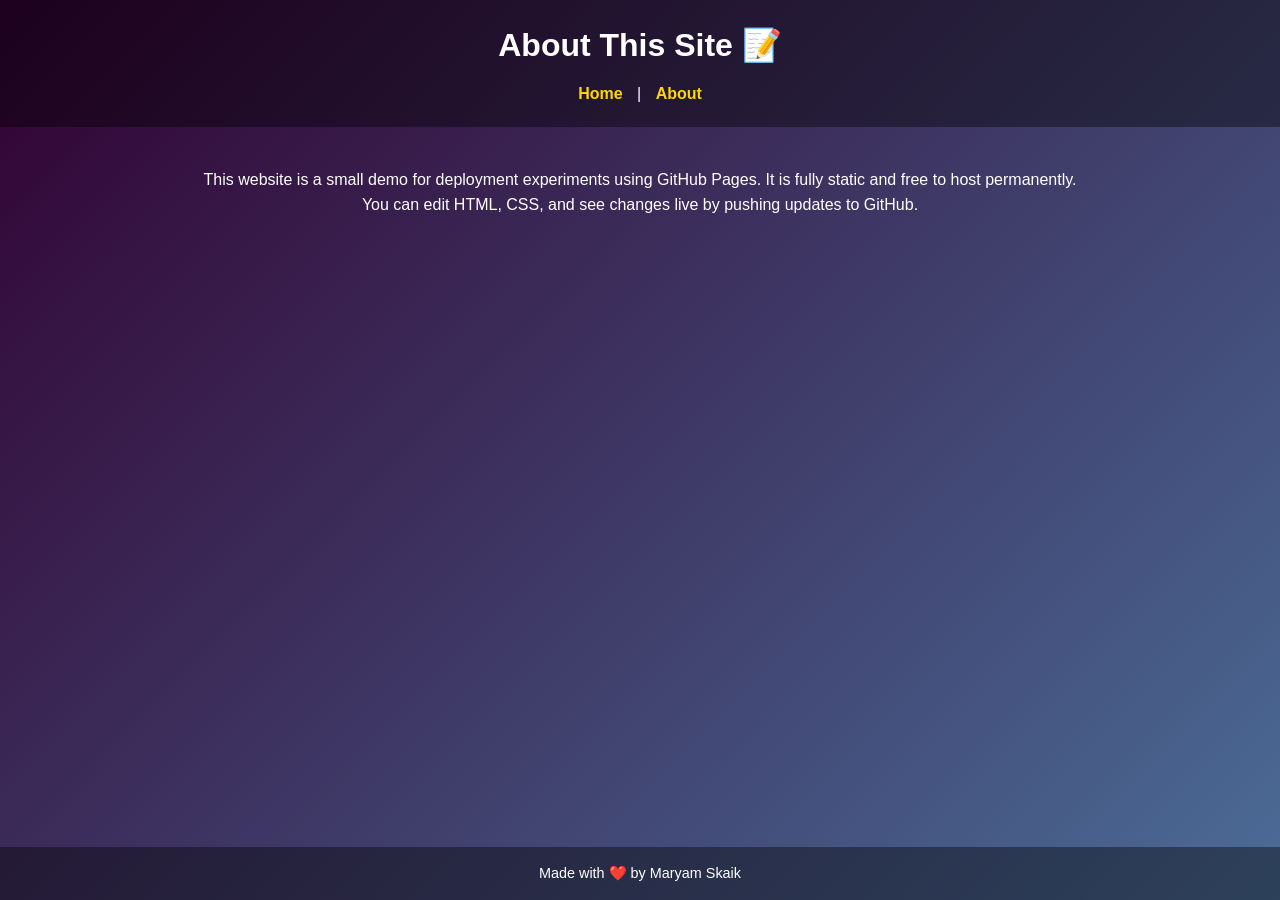
==== about.html @ d7eb7f32 "Initial commit: static website" ====
<!DOCTYPE html>
<html lang="en">
<head>
  <meta charset="UTF-8" />
  <meta name="viewport" content="width=device-width, initial-scale=1.0" />
  <title>About - Maryam's Demo Site</title>
  <link rel="stylesheet" href="./css/style.css" />
</head>
<body>
  <header>
    <h1>About This Site 📝</h1>
    <nav>
      <a href="index.html">Home</a> |
      <a href="about.html">About</a>
    </nav>
  </header>
  <main>
    <p>This website is a small demo for deployment experiments using GitHub Pages. It is fully static and free to host permanently.</p>
    <p>You can edit HTML, CSS, and see changes live by pushing updates to GitHub.</p>
  </main>
  <footer>
    <p>Made with ❤️ by Maryam Skaik</p>
  </footer>
</body>
</html>
---- css/style.css ----
/* Reset and base styles */
* {
    margin: 0;
    padding: 0;
    box-sizing: border-box;
  }
  
  body {
    font-family: 'Roboto', sans-serif;
    background: linear-gradient(135deg, #310131, #4b6c97);
    color: #ffffff;
    line-height: 1.6;
    min-height: 100vh;
    display: flex;
    flex-direction: column;
  }
  
  header {
    background-color: rgba(0,0,0,0.4);
    padding: 20px;
    text-align: center;
  }
  
  header h1 {
    font-size: 2em;
    margin-bottom: 10px;
  }
  
  nav a {
    color: #ffd700;
    text-decoration: none;
    margin: 0 10px;
    font-weight: bold;
  }
  
  nav a:hover {
    text-decoration: underline;
  }
  
  main {
    flex: 1;
    padding: 40px 20px;
    text-align: center;
  }
  
  section.intro h2 {
    margin-bottom: 10px;
    font-size: 1.5em;
  }
  
  section.intro p {
    max-width: 600px;
    margin: 0 auto;
    font-size: 1.1em;
  }
  
  footer {
    background-color: rgba(0,0,0,0.4);
    text-align: center;
    padding: 15px;
    font-size: 0.9em;
  }
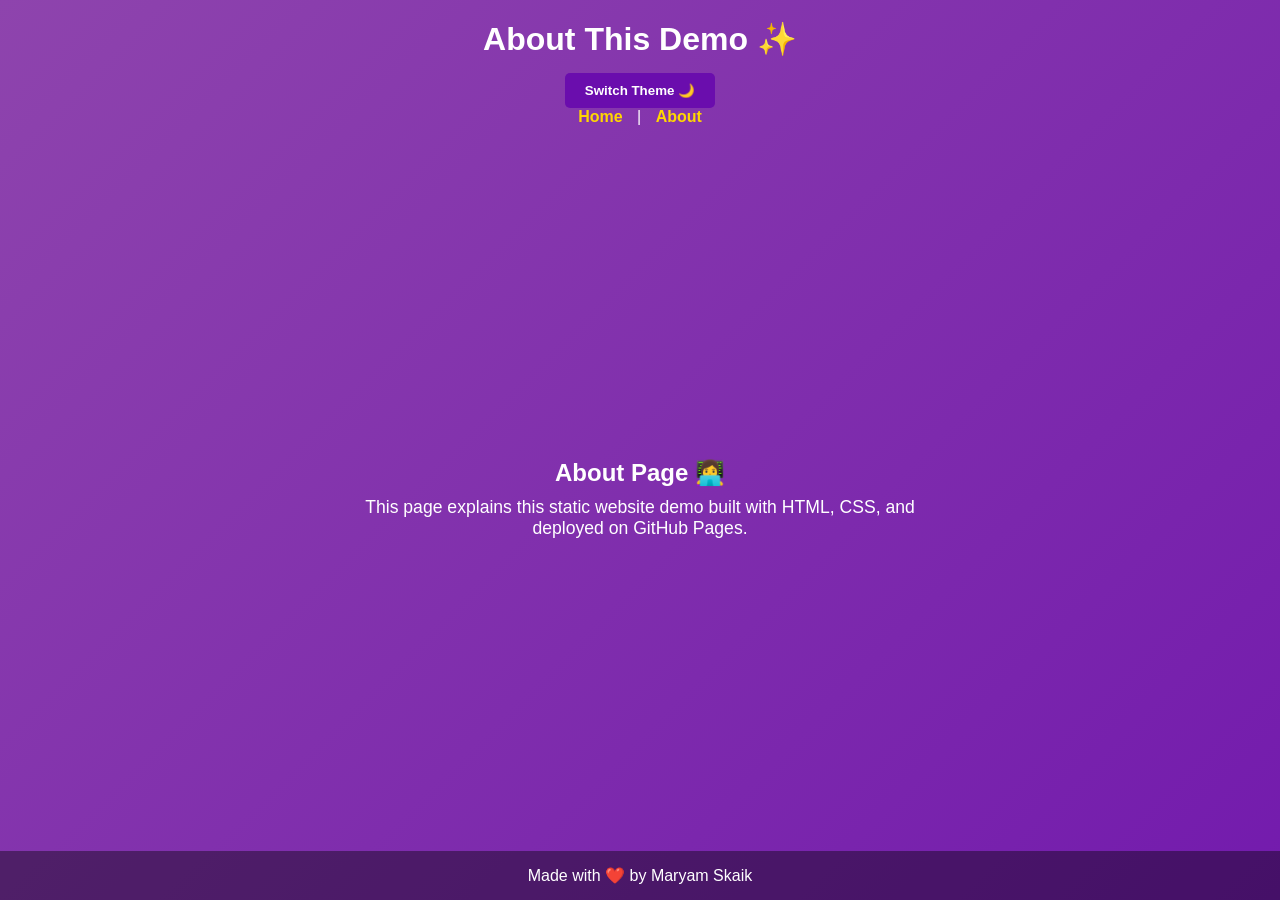
==== commit 659a80cb: "Update about.html" ====
--- a/about.html
+++ b/about.html
@@ -8,18 +8,27 @@
 </head>
 <body>
   <header>
-    <h1>About This Site 📝</h1>
+    <h1 class="animated-heading">About This Demo ✨</h1>
+    <button id="themeBtn">Switch Theme 🌙</button>
     <nav>
       <a href="index.html">Home</a> |
       <a href="about.html">About</a>
     </nav>
   </header>
-  <main>
-    <p>This website is a small demo for deployment experiments using GitHub Pages. It is fully static and free to host permanently.</p>
-    <p>You can edit HTML, CSS, and see changes live by pushing updates to GitHub.</p>
-  </main>
+
+  <div class="wrapper">
+    <main>
+      <section class="intro">
+        <h2>About Page 👩‍💻</h2>
+        <p>This page explains this static website demo built with HTML, CSS, and deployed on GitHub Pages.</p>
+      </section>
+    </main>
+  </div>
+
   <footer>
     <p>Made with ❤️ by Maryam Skaik</p>
   </footer>
+
+  <script src="./js/theme.js"></script>
 </body>
-</html>+</html>
--- a/css/style.css
+++ b/css/style.css
@@ -1,62 +1,119 @@
 /* Reset and base styles */
 * {
-    margin: 0;
-    padding: 0;
-    box-sizing: border-box;
-  }
-  
-  body {
-    font-family: 'Roboto', sans-serif;
-    background: linear-gradient(135deg, #310131, #4b6c97);
-    color: #ffffff;
-    line-height: 1.6;
-    min-height: 100vh;
-    display: flex;
-    flex-direction: column;
-  }
-  
-  header {
-    background-color: rgba(0,0,0,0.4);
-    padding: 20px;
-    text-align: center;
-  }
-  
-  header h1 {
-    font-size: 2em;
-    margin-bottom: 10px;
-  }
-  
-  nav a {
-    color: #ffd700;
-    text-decoration: none;
-    margin: 0 10px;
-    font-weight: bold;
-  }
-  
-  nav a:hover {
-    text-decoration: underline;
-  }
-  
-  main {
-    flex: 1;
-    padding: 40px 20px;
-    text-align: center;
-  }
-  
-  section.intro h2 {
-    margin-bottom: 10px;
-    font-size: 1.5em;
-  }
-  
-  section.intro p {
-    max-width: 600px;
-    margin: 0 auto;
-    font-size: 1.1em;
-  }
-  
-  footer {
-    background-color: rgba(0,0,0,0.4);
-    text-align: center;
-    padding: 15px;
-    font-size: 0.9em;
-  }+  margin: 0;
+  padding: 0;
+  box-sizing: border-box;
+}
+
+body {
+  font-family: 'Roboto', sans-serif;
+  min-height: 100vh;
+  display: flex;
+  flex-direction: column;
+  background: linear-gradient(-45deg, #310131, #4b6c97, #6a0dad, #8e44ad);
+  background-size: 400% 400%;
+  animation: gradientBG 15s ease infinite;
+  color: #fff;
+  transition: background 0.5s, color 0.5s;
+}
+
+/* Animated gradient background */
+@keyframes gradientBG {
+  0% {background-position: 0% 50%;}
+  50% {background-position: 100% 50%;}
+  100% {background-position: 0% 50%;}
+}
+
+/* Wrapper to handle vertical spacing */
+.wrapper {
+  display: flex;
+  flex-direction: column;
+  flex: 1; /* fill remaining height */
+  justify-content: center; /* center main content */
+  align-items: center;
+  text-align: center;
+}
+
+/* Header styles */
+header {
+  width: 100%;
+  padding: 20px;
+  text-align: center;
+}
+
+header nav a {
+  color: #ffd700;
+  text-decoration: none;
+  margin: 0 10px;
+  font-weight: bold;
+}
+
+header nav a:hover {
+  text-decoration: underline;
+}
+
+/* Animated heading */
+.animated-heading {
+  animation: float 3s ease-in-out infinite;
+}
+
+@keyframes float {
+  0%,100% { transform: translateY(0px); }
+  50% { transform: translateY(-10px); }
+}
+
+/* Theme button */
+#themeBtn {
+  margin-top: 15px;
+  padding: 10px 20px;
+  background-color: #6a0dad;
+  border: none;
+  border-radius: 5px;
+  cursor: pointer;
+  color: #fff;
+  font-weight: bold;
+  transition: background-color 0.3s;
+}
+
+#themeBtn:hover {
+  background-color: #8e44ad;
+}
+
+/* Main content */
+main {
+  flex: 1; /* fill space between header and footer */
+  display: flex;
+  flex-direction: column;
+  justify-content: center; /* vertical center */
+  align-items: center;
+  padding: 20px;
+}
+
+section.intro h2 {
+  margin-bottom: 10px;
+  font-size: 1.5em;
+}
+
+section.intro p {
+  max-width: 600px;
+  font-size: 1.1em;
+}
+
+/* Footer */
+footer {
+  width: 100%;
+  padding: 15px;
+  text-align: center;
+  background-color: rgba(0,0,0,0.4);
+}
+
+/* Light theme optional */
+body.light-theme {
+  background: #f4f0ff;
+  color: #310131;
+}
+
+body.light-theme #themeBtn {
+  background-color: #310131;
+  color: #fff;
+}
